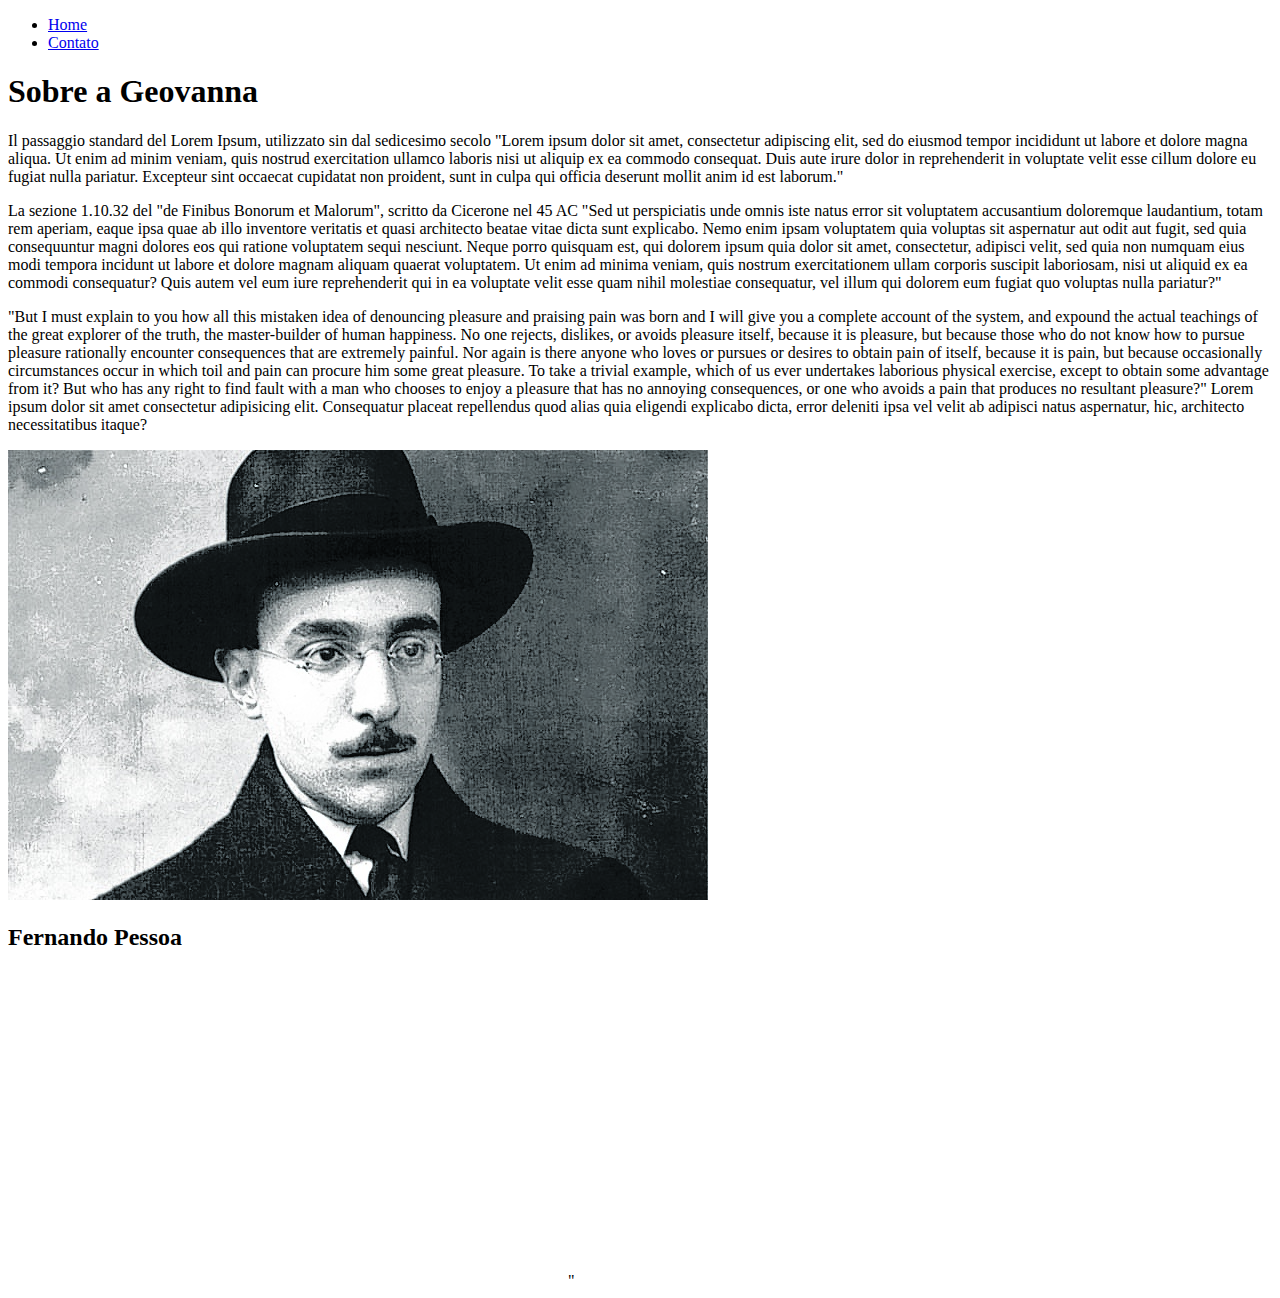
==== index.html @ 035b135e "Esqueleto inicial" ====
<!DOCTYPE html>
<html lang="PT-BR">
<head>
    <meta charset="UTF-8">
    <meta name="viewport" content="width=device-width, initial-scale=1.0">
    <title>Meu Perfil</title>
</head>
<body>
 
    <ul>
        <li> 
            <a href="index.html"> Home </a>    
        </li>
        <li> 
            <a href="contato.html" > Contato </a> 
        </li>

    </ul>

    <h1> Sobre a Geovanna</h1>

    <p> Il passaggio standard del Lorem Ipsum, utilizzato sin dal sedicesimo secolo
"Lorem ipsum dolor sit amet, consectetur adipiscing elit, sed do eiusmod tempor incididunt ut labore et dolore magna aliqua. 
Ut enim ad minim veniam, quis nostrud exercitation ullamco laboris nisi ut aliquip ex ea commodo consequat. Duis aute irure dolor in reprehenderit in voluptate velit esse cillum dolore eu fugiat nulla pariatur.
Excepteur sint occaecat cupidatat non proident, sunt in culpa qui officia deserunt mollit anim id est laborum."
    </p>

    <p>
La sezione 1.10.32 del "de Finibus Bonorum et Malorum", scritto da Cicerone nel 45 AC
"Sed ut perspiciatis unde omnis iste natus error sit voluptatem accusantium doloremque laudantium, totam rem aperiam, eaque ipsa quae ab illo inventore veritatis et quasi architecto beatae vitae dicta sunt explicabo. 
Nemo enim ipsam voluptatem quia voluptas sit aspernatur aut odit aut fugit, sed quia consequuntur magni dolores eos qui ratione voluptatem sequi nesciunt. Neque porro quisquam est, qui dolorem ipsum quia dolor sit amet, consectetur, adipisci velit, sed quia non numquam eius modi tempora incidunt ut labore et dolore magnam aliquam quaerat voluptatem. Ut enim ad minima veniam, quis nostrum exercitationem ullam corporis suscipit laboriosam, nisi ut aliquid ex ea commodi consequatur?
Quis autem vel eum iure reprehenderit qui in ea voluptate velit esse quam nihil molestiae consequatur, vel illum qui dolorem eum fugiat quo voluptas nulla pariatur?"
</p>

<p>
"But I must explain to you how all this mistaken idea of denouncing pleasure and praising pain was born and I will give you a complete account of the system, and expound the actual teachings of the great explorer of the truth, the master-builder of human happiness.
No one rejects, dislikes, or avoids pleasure itself, because it is pleasure, but because those who do not know how to pursue pleasure rationally encounter consequences that are extremely painful. 
Nor again is there anyone who loves or pursues or desires to obtain pain of itself, because it is pain, but because occasionally circumstances occur in which toil and pain can procure him some great pleasure.
To take a trivial example, which of us ever undertakes laborious physical exercise, except to obtain some advantage from it?
But who has any right to find fault with a man who chooses to enjoy a pleasure that has no annoying consequences, or one who avoids a pain that produces no resultant pleasure?"

Lorem ipsum dolor sit amet consectetur adipisicing elit. Consequatur placeat repellendus quod alias quia eligendi explicabo dicta, error deleniti ipsa vel velit ab adipisci natus aspernatur, hic, architecto necessitatibus itaque?

</p>

<img src="assets/img/T_fernando-pessoa.jpg" alt="Foto do Criador desse Conteúdo">

<h2> Fernando Pessoa </h2>

<iframe 
width="560"
height="315"
src="https://www.youtube.com/embed/3dRchZ-vRAI"
frameborder="0" 
allow="accelerometer; autoplay; clipboard-write; encrypted-media; gyroscope; picture-in-picture" 
allowfullscreen>
</iframe>"

</body>
</html>
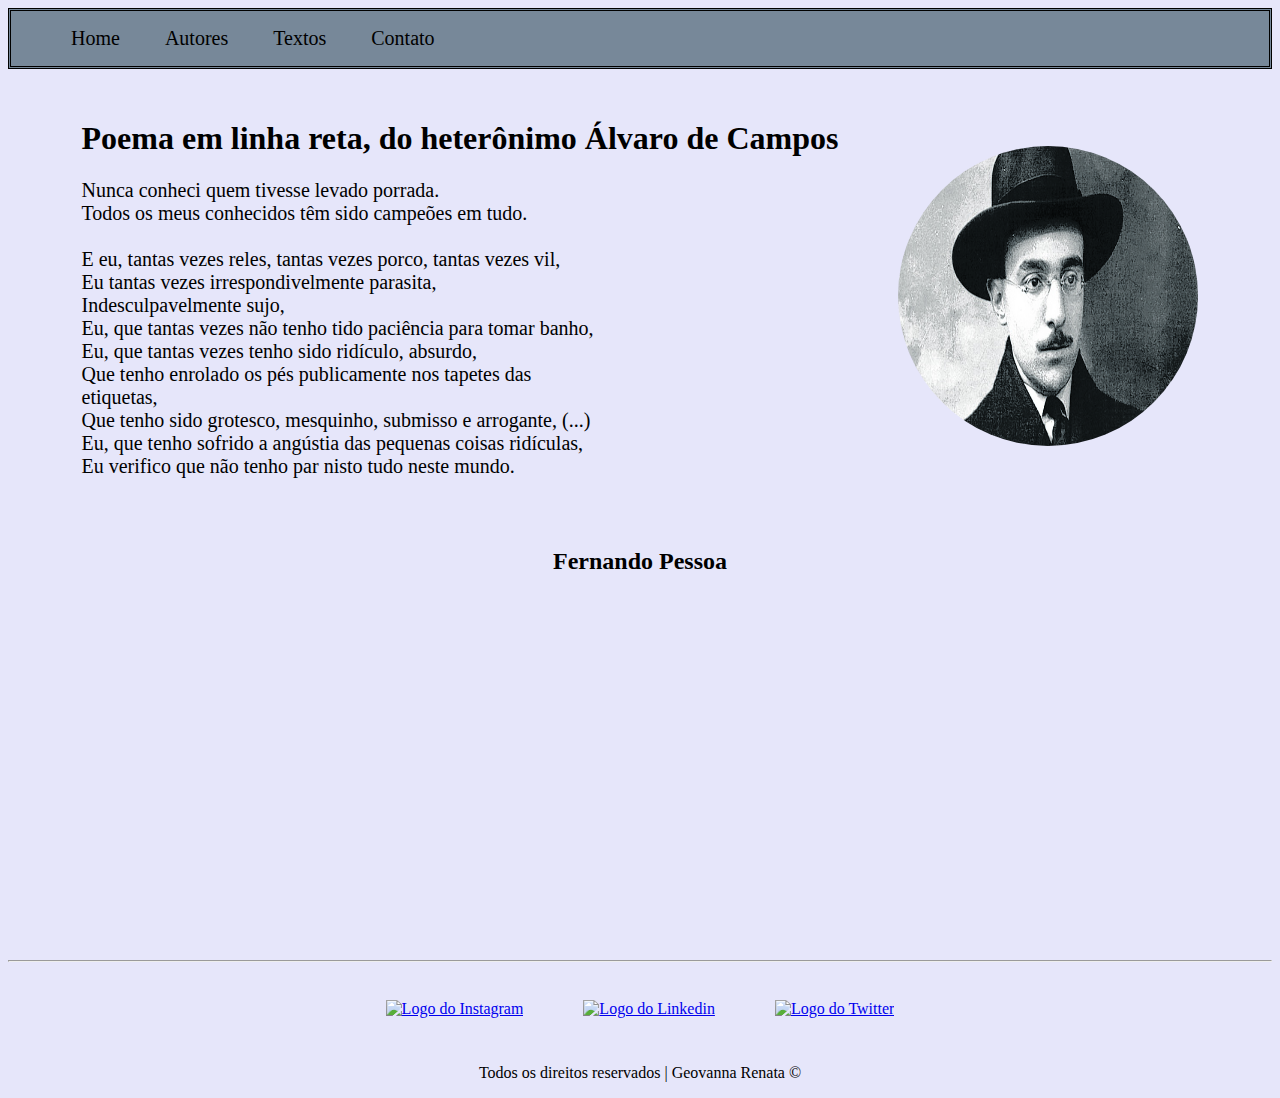
==== commit 77ace458: "Estruturas iniciais" ====
--- a/index.html
+++ b/index.html
@@ -4,57 +4,106 @@
     <meta charset="UTF-8">
     <meta name="viewport" content="width=device-width, initial-scale=1.0">
     <title>Meu Perfil</title>
+    <link rel="stylesheet" href="assets/css/style.css">
+        <!--X <style>
+            .p1 {
+                font-size: 20px;
+            }
+        </style> -->
 </head>
-<body>
+
+    <body>
  
-    <ul>
-        <li> 
-            <a href="index.html"> Home </a>    
-        </li>
-        <li> 
-            <a href="contato.html" > Contato </a> 
-        </li>
+        <div class="menu-btn">
+            
+            <ul id="menu">
+                <li> 
+                    <a href="index.html"> Home </a>    
+                </li>
+                
+                <li> 
+                    <a href="contato.html" > Autores </a> 
+                </li>
+                
+                <li> 
+                    <a href="contato.html" > Textos </a> 
+                </li>
+                
+                <li> 
+                    <a href="contato.html" > Contato </a> 
+                </li>
+            
+            </ul>
+        </div>
 
-    </ul>
+    
+        <div class="container">
 
-    <h1> Sobre a Geovanna</h1>
+            <div class="p-30"> 
+                <h1 class="center"> Poema em linha reta, do heterônimo Álvaro de Campos </h1>
+                <p class="justify fonte">       <!-- <p class= "p1">  -->
+                
+                        Nunca conheci quem tivesse levado porrada. <br>
+                        Todos os meus conhecidos têm sido campeões em tudo. <br>
+                        <br>
+                        
+                        E eu, tantas vezes reles, tantas vezes porco, tantas vezes vil, <br>
+                        Eu tantas vezes irrespondivelmente parasita, <br>
+                        Indesculpavelmente sujo, <br>
+                    
+                        Eu, que tantas vezes não tenho tido paciência para tomar banho, <br>
+                        Eu, que tantas vezes tenho sido ridículo, absurdo, <br>
+                        Que tenho enrolado os pés publicamente nos tapetes das <br>
+                        etiquetas, <br>
+                        Que tenho sido grotesco, mesquinho, submisso e arrogante, (...) <br>
+                        Eu, que tenho sofrido a angústia das pequenas coisas ridículas, <br>
+                        Eu verifico que não tenho par nisto tudo neste mundo. </p>
 
-    <p> Il passaggio standard del Lorem Ipsum, utilizzato sin dal sedicesimo secolo
-"Lorem ipsum dolor sit amet, consectetur adipiscing elit, sed do eiusmod tempor incididunt ut labore et dolore magna aliqua. 
-Ut enim ad minim veniam, quis nostrud exercitation ullamco laboris nisi ut aliquip ex ea commodo consequat. Duis aute irure dolor in reprehenderit in voluptate velit esse cillum dolore eu fugiat nulla pariatur.
-Excepteur sint occaecat cupidatat non proident, sunt in culpa qui officia deserunt mollit anim id est laborum."
-    </p>
+                </p>
+            </div>
 
-    <p>
-La sezione 1.10.32 del "de Finibus Bonorum et Malorum", scritto da Cicerone nel 45 AC
-"Sed ut perspiciatis unde omnis iste natus error sit voluptatem accusantium doloremque laudantium, totam rem aperiam, eaque ipsa quae ab illo inventore veritatis et quasi architecto beatae vitae dicta sunt explicabo. 
-Nemo enim ipsam voluptatem quia voluptas sit aspernatur aut odit aut fugit, sed quia consequuntur magni dolores eos qui ratione voluptatem sequi nesciunt. Neque porro quisquam est, qui dolorem ipsum quia dolor sit amet, consectetur, adipisci velit, sed quia non numquam eius modi tempora incidunt ut labore et dolore magnam aliquam quaerat voluptatem. Ut enim ad minima veniam, quis nostrum exercitationem ullam corporis suscipit laboriosam, nisi ut aliquid ex ea commodi consequatur?
-Quis autem vel eum iure reprehenderit qui in ea voluptate velit esse quam nihil molestiae consequatur, vel illum qui dolorem eum fugiat quo voluptas nulla pariatur?"
-</p>
+            <div>
+                <img class="br-50 wh-300 p-30" src="assets/img/T_fernando-pessoa.jpg"  alt="Foto do Criador desse Conteúdo">
+            </div>
 
-<p>
-"But I must explain to you how all this mistaken idea of denouncing pleasure and praising pain was born and I will give you a complete account of the system, and expound the actual teachings of the great explorer of the truth, the master-builder of human happiness.
-No one rejects, dislikes, or avoids pleasure itself, because it is pleasure, but because those who do not know how to pursue pleasure rationally encounter consequences that are extremely painful. 
-Nor again is there anyone who loves or pursues or desires to obtain pain of itself, because it is pain, but because occasionally circumstances occur in which toil and pain can procure him some great pleasure.
-To take a trivial example, which of us ever undertakes laborious physical exercise, except to obtain some advantage from it?
-But who has any right to find fault with a man who chooses to enjoy a pleasure that has no annoying consequences, or one who avoids a pain that produces no resultant pleasure?"
+        </div>
 
-Lorem ipsum dolor sit amet consectetur adipisicing elit. Consequatur placeat repellendus quod alias quia eligendi explicabo dicta, error deleniti ipsa vel velit ab adipisci natus aspernatur, hic, architecto necessitatibus itaque?
+    
+        <h2 class="center"> Fernando Pessoa </h2>
 
-</p>
+        <div class="container   mb-50">
+            <iframe 
+                width="560"
+                height="315"
+                src="https://www.youtube.com/embed/3dRchZ-vRAI"
+                frameborder="0" 
+                allow="accelerometer; autoplay; clipboard-write; encrypted-media; gyroscope; picture-in-picture" 
+                allowfullscreen>
+            </iframe>
+        </div>
 
-<img src="assets/img/T_fernando-pessoa.jpg" alt="Foto do Criador desse Conteúdo">
+          <hr>
+         <footer>
+            <div class="container">
+                <a href="https://www.instagram.com/mrsverlac/"          target="_blank">
+                    <img class="tm p-30" src="assets/img/instagram.png" alt="Logo do Instagram">
+                </a>
 
-<h2> Fernando Pessoa </h2>
+                <a href="https://www.linkedin.com/in/geovanna-renata/"  target="_blank">
+                    <img class="tm p-30" src="assets/img/linkedin.png" alt="Logo do Linkedin">
+                </a>
 
-<iframe 
-width="560"
-height="315"
-src="https://www.youtube.com/embed/3dRchZ-vRAI"
-frameborder="0" 
-allow="accelerometer; autoplay; clipboard-write; encrypted-media; gyroscope; picture-in-picture" 
-allowfullscreen>
-</iframe>"
+                <a href="https://twitter.com/LittlePieceofH"             target="_blank"> 
+                    <img class="tm p-30" src="assets/img/twitter.png" alt="Logo do Twitter">
+                </a>
 
-</body>
+            </div>
+
+            <p align="center"> 
+                Todos os direitos reservados | Geovanna Renata &copy;
+            </p>
+
+        </footer>
+
+    </body>
 </html>--- a/assets/css/style.css
+++ b/assets/css/style.css
@@ -0,0 +1,78 @@
+/*  Estilos da Página index.html    */
+
+    .center {
+        text-align: center;
+    }
+
+    .justify {
+        text-align: justify;
+    }
+
+    .container {
+        display: flex;
+        flex-flow: row;
+        justify-content: center;
+        align-items: center;
+    }
+
+    #menu li  {
+        display: inline;
+        padding: 20px;
+    }
+
+    #menu li a {
+        text-decoration: none;
+        color: black;
+        font-size: 20px;
+    }
+
+    #menu li a:hover {
+        color: white;
+    }
+
+    .p-30 {
+        padding: 30px;
+        align-items: stretch;
+    }
+
+    .br-50 {
+        border-radius: 50%;
+    }
+
+    .wh-300 {
+        width: 300px; 
+        height: 300px; 
+    }
+
+    .tm {
+        width: 50px;
+        height: 50px;
+    }
+
+    .mb-50 {
+        margin-bottom: 50px;
+    }
+
+    .ml-50 {
+        margin-left: 50px;
+    }
+
+/*  Estilos da Página contato.html    */
+
+/* Minhas modificações */
+
+    body {
+    background: lavender;
+    }
+
+    .menu-btn {
+    background-color: lightslategrey;
+    border-style: double;
+    
+    }
+
+    .fonte { 
+        font-size: 20px;
+        font-family: 'Times New Roman', Times, serif;
+        text-align: justify;
+    }
